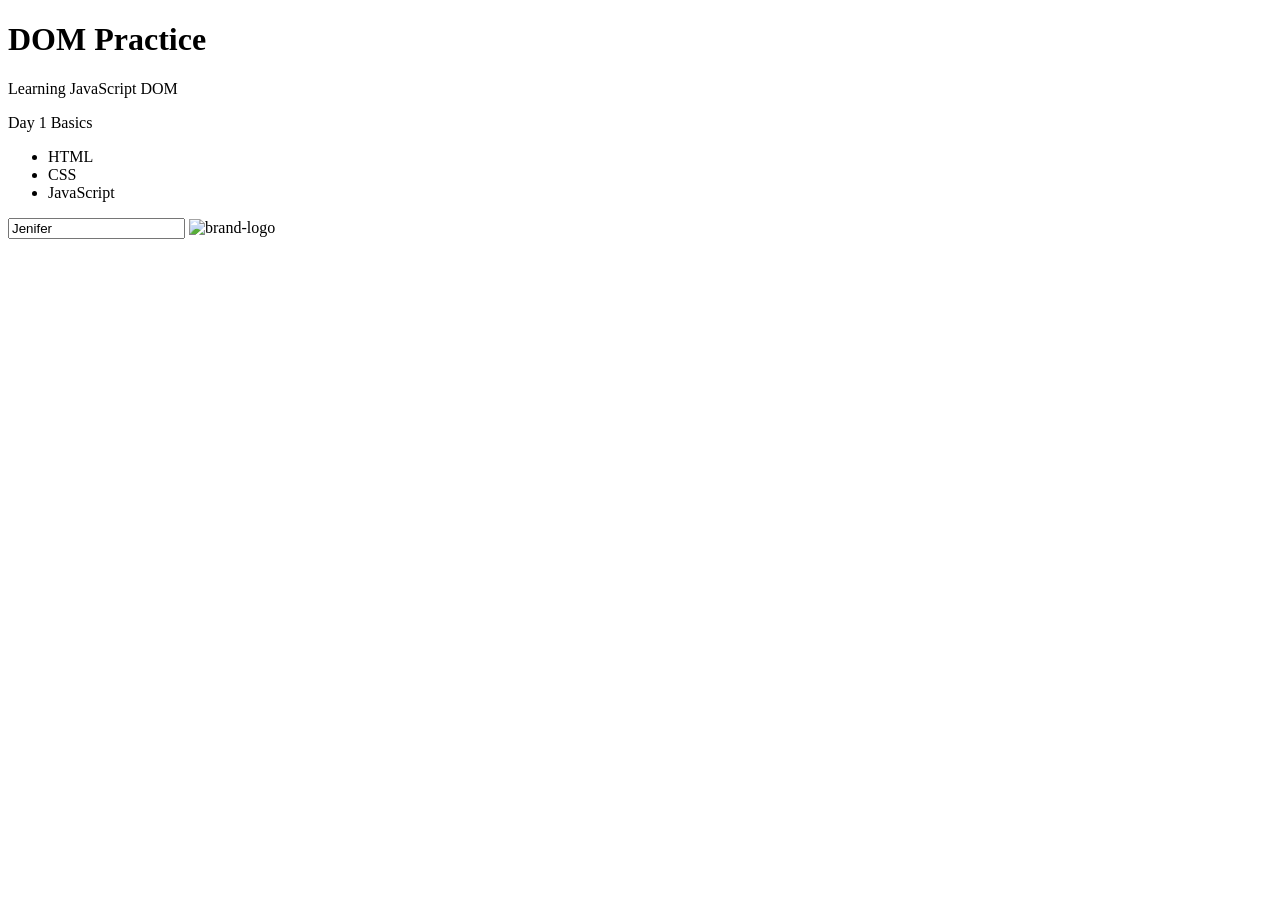
==== Day 1 Dom Task/index1.html @ a00cb6b2 "Day1 Dom Tasks Completed" ====
<!DOCTYPE html>
<html>
<head>
  <title>DOM Day 1 Practice</title>
</head>
<body>

  <h1 id="main-title">DOM Practice</h1>

  <p class="info">Learning JavaScript DOM</p>
  <p class="info">Day 1 Basics</p>

  <ul>
    <li>HTML</li>
    <li>CSS</li>
    <li>JavaScript</li>
  </ul>

  <input type="text" id="username" value="Jenifer">

  <img id="logo" src="logo" alt="brand-logo">

  <script src="./js/script.js"></script>
</body>
</html>
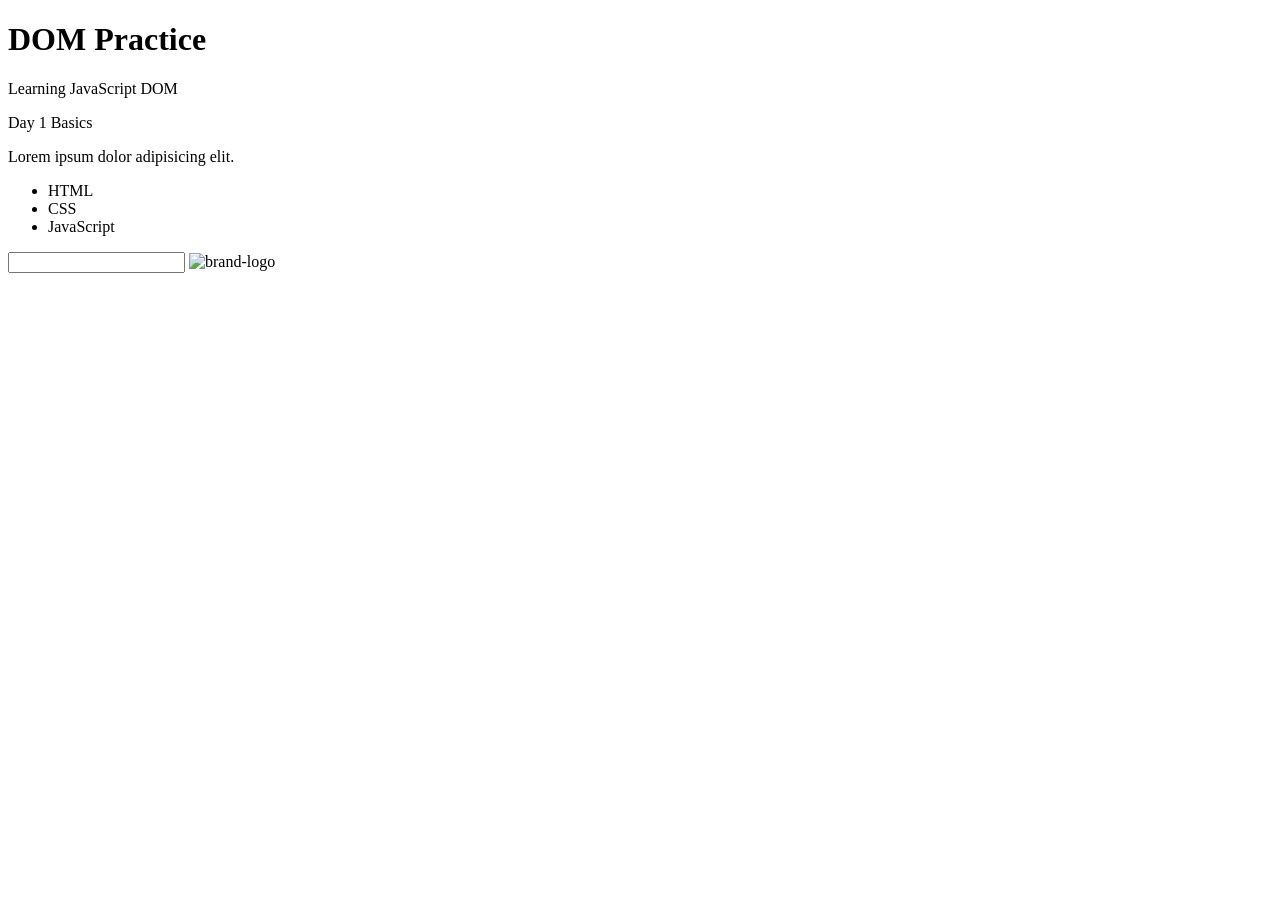
==== commit 6960da9b: "pratice task completed" ====
--- a/Day 1 Dom Task/index1.html
+++ b/Day 1 Dom Task/index1.html
@@ -3,12 +3,16 @@
 <head>
   <title>DOM Day 1 Practice</title>
 </head>
+
 <body>
 
   <h1 id="main-title">DOM Practice</h1>
 
   <p class="info">Learning JavaScript DOM</p>
   <p class="info">Day 1 Basics</p>
+   <p class="one">Lorem ipsum dolor 
+    <span style="display: none;">amet, consectetur</span>  
+    adipisicing elit. </p>
 
   <ul>
     <li>HTML</li>
@@ -16,7 +20,7 @@
     <li>JavaScript</li>
   </ul>
 
-  <input type="text" id="username" value="Jenifer">
+  <input type="text" id="username">
 
   <img id="logo" src="logo" alt="brand-logo">
 
